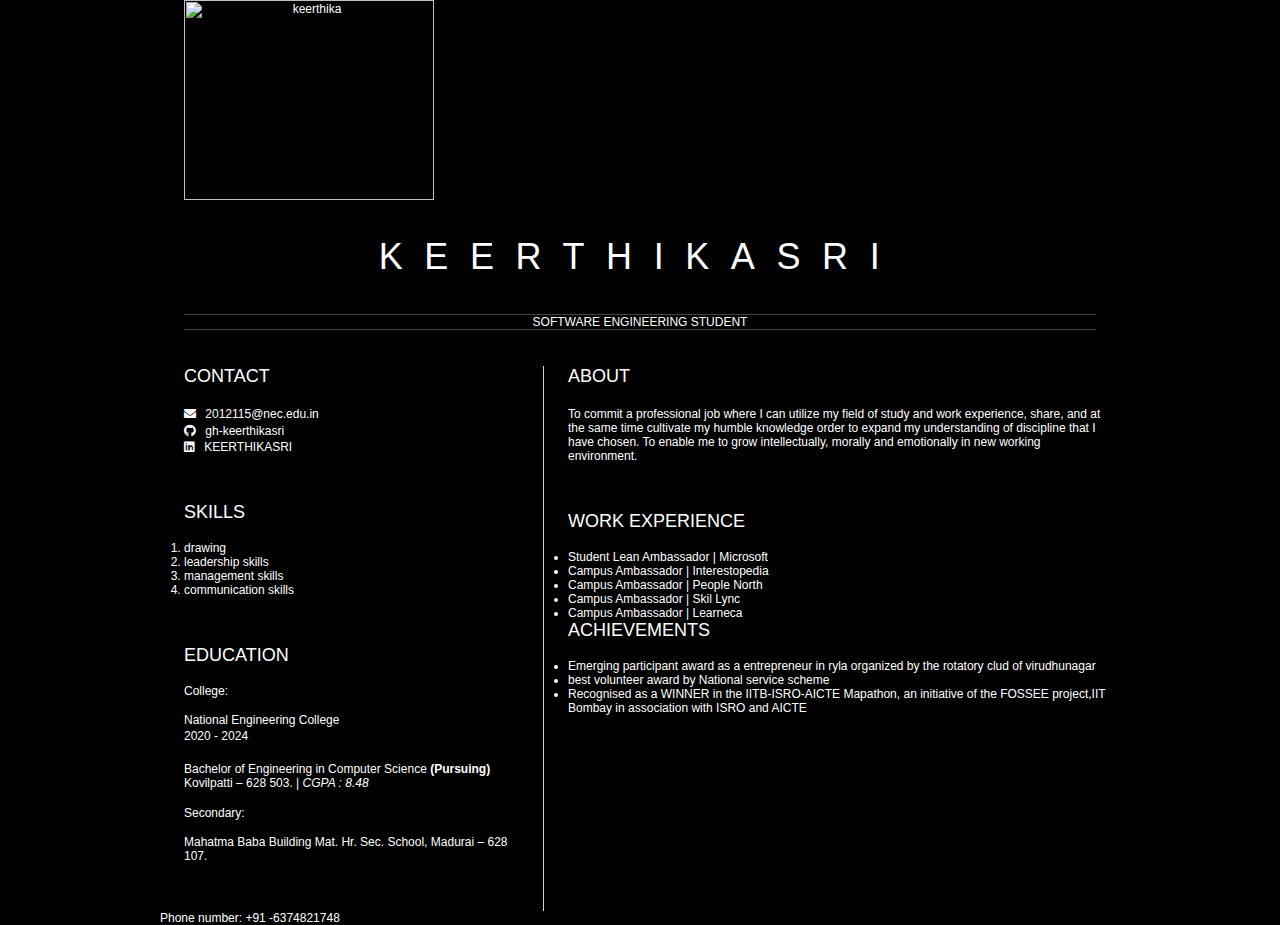
==== index.html @ 941e8cce "commit" ====
<html>
	<head>
        

		<link href="style.css" rel="stylesheet">
		<title>Your Name resume</title>
        <link rel="stylesheet" href="https://cdnjs.cloudflare.com/ajax/libs/font-awesome/5.15.4/css/all.min.css">
	</head>

	<body>
		<header id="header">
			<!-- resume header with your name and title -->
			<div class="profile_profileImg">
                <img src="https://media.istockphoto.com/id/1365824279/photo/black-businesswoman-sitting-at-her-desk-working-on-a-laptop-computer-smiling-successful.jpg?b=1&s=170667a&w=0&k=20&c=aehQ5R9tH3LaD54KTuFouYdjUKOKAl0pYdcdOaGIfJs=" alt="keerthika" width="200" height="200">
            </div><h1>KEERTHIKASRI</h1>
			<hr>
			SOFTWARE ENGINEERING STUDENT
			<hr>
		</header>

		<main>
			<article id="mainLeft">
				<section>
					<h2><b>CONTACT</b></h2>
					<!-- contact info including social media -->
                    <p>
                        <i class="fa fa-envelope" aria-hidden="true"></i>
                        <a href="mailto:your-email@example.com">2012115@nec.edu.in</a>
                    </p>
                    <p>
                        <i class="fab fa-github" aria-hidden="true"></i>
                        <a href="github.com/gh-username">gh-keerthikasri</a>
                    </p>
                    <p>
                        <i class="fab fa-linkedin" aria-hidden="true"></i>
                        <a href="linkedin.com/linkedin-username">KEERTHIKASRI</a>
                    </p>
				</section>
				<section>
					<h2><b>SKILLS</b></h2>
					<ol>
                        <li>drawing</li>
                        <li>leadership skills</li>
                        <li>management skills</li>
                        <li>communication skills</li>
                    </ol>
				</section>
				<section>
					<h2><b>EDUCATION</b></h2>
					<!-- your education -->
                    <h3><b>College:</b></h3>   
                    <p>National Engineering College</p>
                    <p>2020 - 2024</p>   
                    <br>      
                    <p>Bachelor of Engineering in 
                        Computer Science <b>(Pursuing) </b> Kovilpatti – 628 503. |
                         <i>CGPA : 8.48<i></i>
                         </i></p>
                         <br>

<h3><b>Secondary:</b></h3>	
<p>Mahatma Baba Building Mat. Hr. Sec. School, Madurai – 628 107.</p>

	
				</section>            
			</article>
			<article id="mainRight">
				<section>
					<h2><b>ABOUT</b></h2>
					<!-- about you -->
                    <p>To commit a professional job where I can utilize my field of study and work experience, share, and at the same time cultivate my humble knowledge order to expand my understanding of discipline that I have chosen. To enable me to grow intellectually, morally and emotionally in new working environment.</p>
				</section>
				<section>
					<h2><b>WORK EXPERIENCE</b></h2>
					<!-- your work experience -->
                    <ul>
                        <li>Student Lean Ambassador | Microsoft</li>
                        <li>Campus Ambassador | Interestopedia</li>
                        <li>Campus Ambassador | People North</li>
                        <li>Campus Ambassador | Skil Lync</li>
                        <li>Campus Ambassador | Learneca</li>
                    </ul>

                    <h2><b>ACHIEVEMENTS
                    </b></h2>
<ul>
		<li>Emerging participant award as a entrepreneur in ryla organized by the rotatory clud of 
            virudhunagar</li>
		<li>best volunteer award by National service scheme
        </li>
		<li>Recognised as a WINNER in the IITB-ISRO-AICTE Mapathon, an initiative of the FOSSEE 
            project,IIT Bombay in association with ISRO and AICTE</li>
</ul>
				</section>
			</article>

    <article>
        Phone number: +91 -6374821748
    </article>
    
		</main>
	</body>
</html>
---- style.css ----
body {
    font-family: 'Segoe UI', Tahoma, Geneva, Verdana, sans-serif;
    font-size: 12px;
    max-width: 960px;
    margin: auto;
}
h1 {
    font-size: 3em;
    letter-spacing: .6em;
    padding-top: 1em;
    padding-bottom: 1em;
}

h2 {
    font-size: 1.5em;
    padding-bottom: 1em;
}

h3 {
    font-size: 1em;
    padding-bottom: 1em;
}
    main { 
        display: grid;
        grid-template-columns: 40% 60%;
        margin-top: 3em;
    }
header {
    text-align: center;
    margin: auto 2em;
}

section {
    margin: auto 1em 4em 2em;
}

i {
    margin-right: .5em;
}

p {
    margin: .2em auto
}

hr {
    border: none;
    background-color: rgb(72, 66, 66);
    height: 1px;
}

h1, h2, h3 {
    font-weight: 100;
    margin-bottom: 0;
}
#mainLeft {
    border-right: 1px solid lightgray;
}




<!--@import url('https://fonts.googleapis.com/css2?family=Inter:wght@100;200;300;400&display=swap');-->

 *{
    padding: 0;
    margin: 0;
    box-sizing: border-box;
 }
 :root{
    --primary-color:#ff7613;
    --text-color:#727171;
 }
 html{
    font-size: 10px;
 }
 body{
    font-family: Inter,sans-serif;
    background-color: black;
    color: white;
 }
 /*common style*/
img{
    width: 100%;
}

 a{
    text-decoration: none;
    color: white;
 }
/*layouts*/
.container{
    max-width: 1000px;
    width: 90%;
    margin:0 auto;
    display: grid;
    padding: 5rem;
    background: #484545;
    grid-template-columns: 1fr 1fr;
    gap: 4rem;
}
@media only screen and(max-width: 768px){
    .container{
        width: 100%;
        grid-template-columns: 1fr;
        padding: 3rem;
        gap: 7rem;
    }
}
.profile{
    grid-column: 1/-1;
    margin-bottom: 2rem;
}

/*profile*/
.profile_container{
    display: flex;
    gap: 2rem;

}
.profile_profileImg{
    max-width: 250px;
}
.profile_name_firstname{ 
    color: white;
    font-weight: 200;
    font-size: clamp(2rem,8vw,4rem);
}
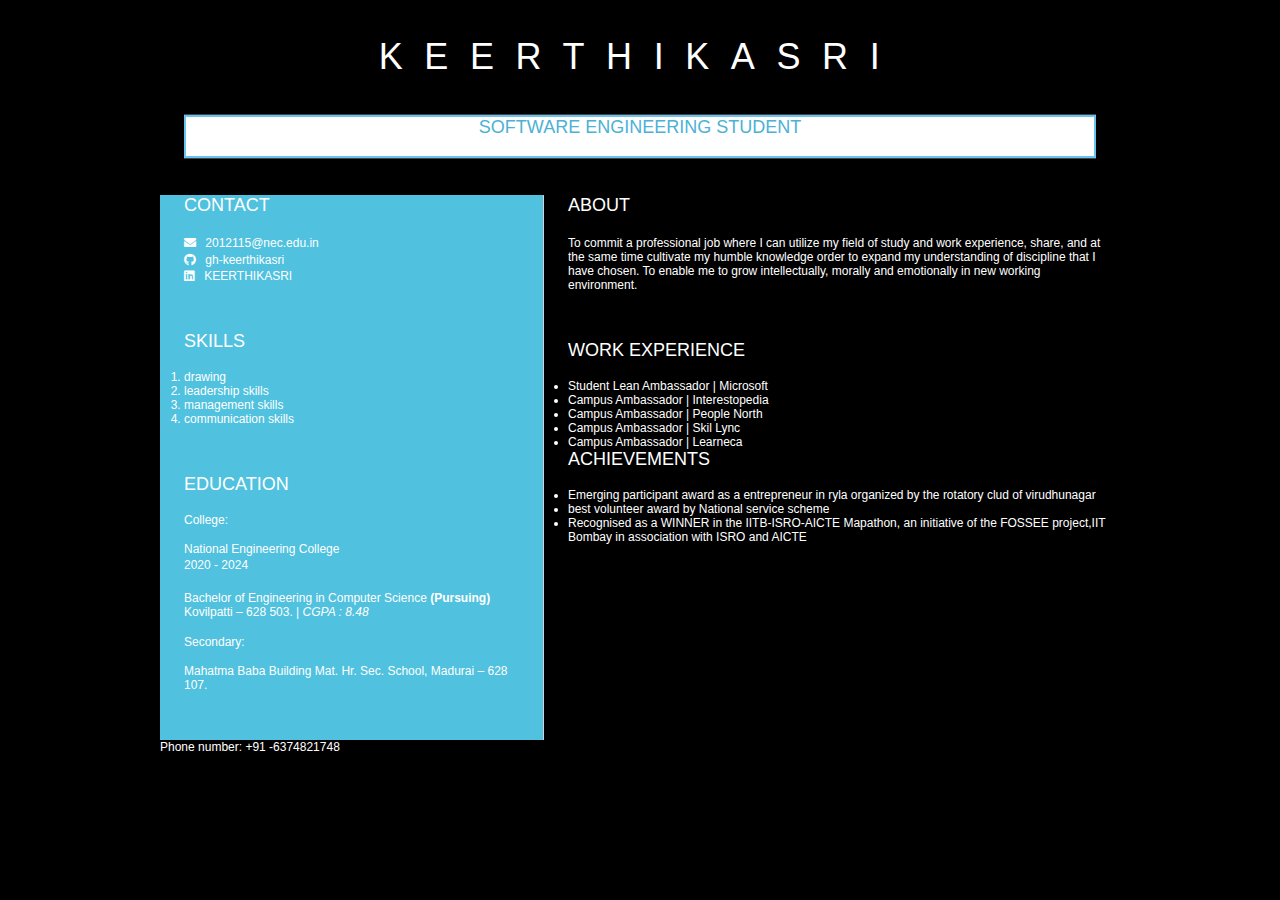
==== commit f8d4457f: "commit" ====
--- a/index.html
+++ b/index.html
@@ -3,7 +3,7 @@
         
 
 		<link href="style.css" rel="stylesheet">
-		<title>Your Name resume</title>
+		<title>keerthika resume</title>
         <link rel="stylesheet" href="https://cdnjs.cloudflare.com/ajax/libs/font-awesome/5.15.4/css/all.min.css">
 	</head>
 
@@ -11,15 +11,16 @@
 		<header id="header">
 			<!-- resume header with your name and title -->
 			<div class="profile_profileImg">
-                <img src="https://media.istockphoto.com/id/1365824279/photo/black-businesswoman-sitting-at-her-desk-working-on-a-laptop-computer-smiling-successful.jpg?b=1&s=170667a&w=0&k=20&c=aehQ5R9tH3LaD54KTuFouYdjUKOKAl0pYdcdOaGIfJs=" alt="keerthika" width="200" height="200">
-            </div><h1>KEERTHIKASRI</h1>
+            </div >
+            <div class="h"><h1>KEERTHIKASRI</h1></div>
 			<hr>
-			SOFTWARE ENGINEERING STUDENT
+			<h2 style="border:2px solid rgb(103, 195, 241);background-color: white;color: rgb(76, 177, 213);">SOFTWARE ENGINEERING STUDENT</h2>
 			<hr>
+
 		</header>
 
 		<main>
-			<article id="mainLeft">
+			<article id="mainLeft" style="background-color:rgb(80, 193, 222)">
 				<section>
 					<h2><b>CONTACT</b></h2>
 					<!-- contact info including social media -->
